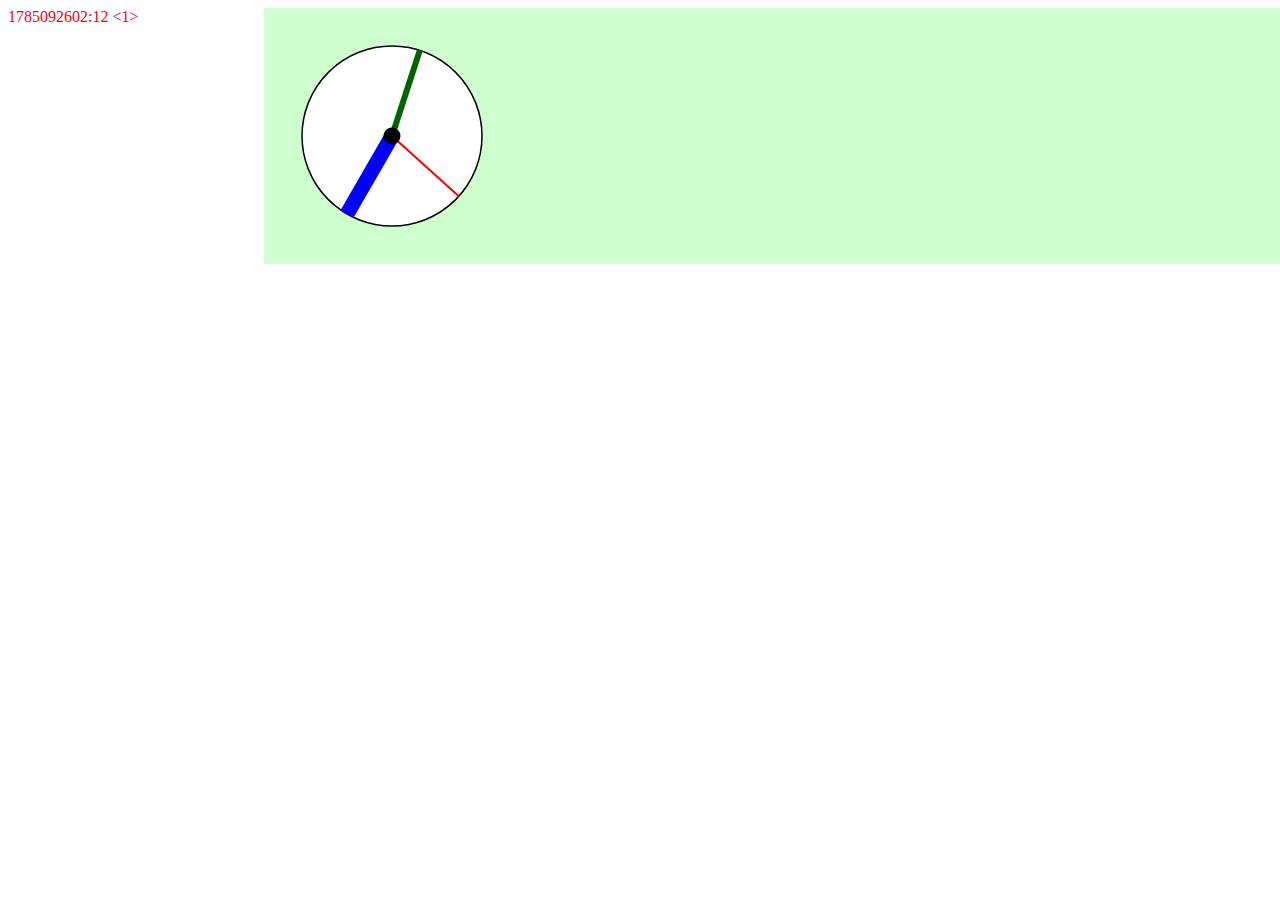
==== WholeHeavenlyChapters/index.html @ b1de06b2 "Import from replit" ====
<!DOCTYPE html>
<html>

<head>
  <meta charset="utf-8">
  <meta name="viewport" content="width=device-width; initial-scale=1">
  <title>replit</title>
  <link href="style.css" rel="stylesheet" type="text/css" />
</head>

<body>
  <div style="background-color: #00ff0030" id="outputDiv"></div>
  <script src="script.js"></script>

 <!--
  This script places a badge on your repl's full-browser view back to your repl's cover
  page. Try various colors for the theme: dark, light, red, orange, yellow, lime, green,
  teal, blue, blurple, magenta, pink!
  -->
  <script src="https://replit.com/public/js/replit-badge.js" theme="blue" defer></script> 
</body>

</html>
---- WholeHeavenlyChapters/style.css ----
html, body {
  height: 100%;
  width: 100%;
}

#outputDiv {
    display: flex;
}

#outputDiv > div {
    width: 256px;
    height: 256px;
}

.textClock {
    color: red;
    background-color: white;
}

.canvasClock > canvas {
    width: 100%;
    height: 100%;
}
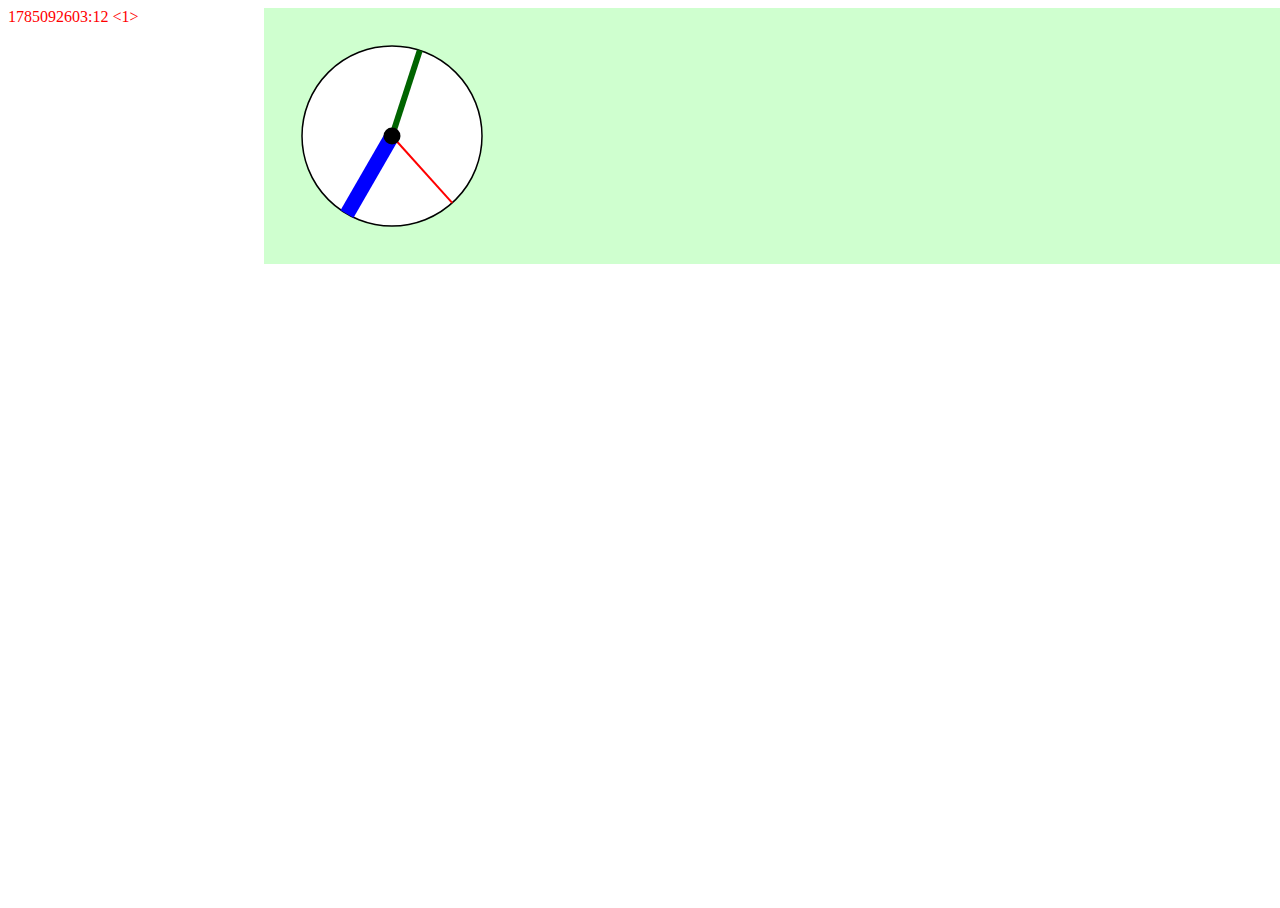
==== commit 9367f0ed: "Remove replit badge as this version isn't hosted there" ====
--- a/WholeHeavenlyChapters/index.html
+++ b/WholeHeavenlyChapters/index.html
@@ -11,13 +11,6 @@
 <body>
   <div style="background-color: #00ff0030" id="outputDiv"></div>
   <script src="script.js"></script>
-
- <!--
-  This script places a badge on your repl's full-browser view back to your repl's cover
-  page. Try various colors for the theme: dark, light, red, orange, yellow, lime, green,
-  teal, blue, blurple, magenta, pink!
-  -->
-  <script src="https://replit.com/public/js/replit-badge.js" theme="blue" defer></script> 
 </body>
 
 </html>
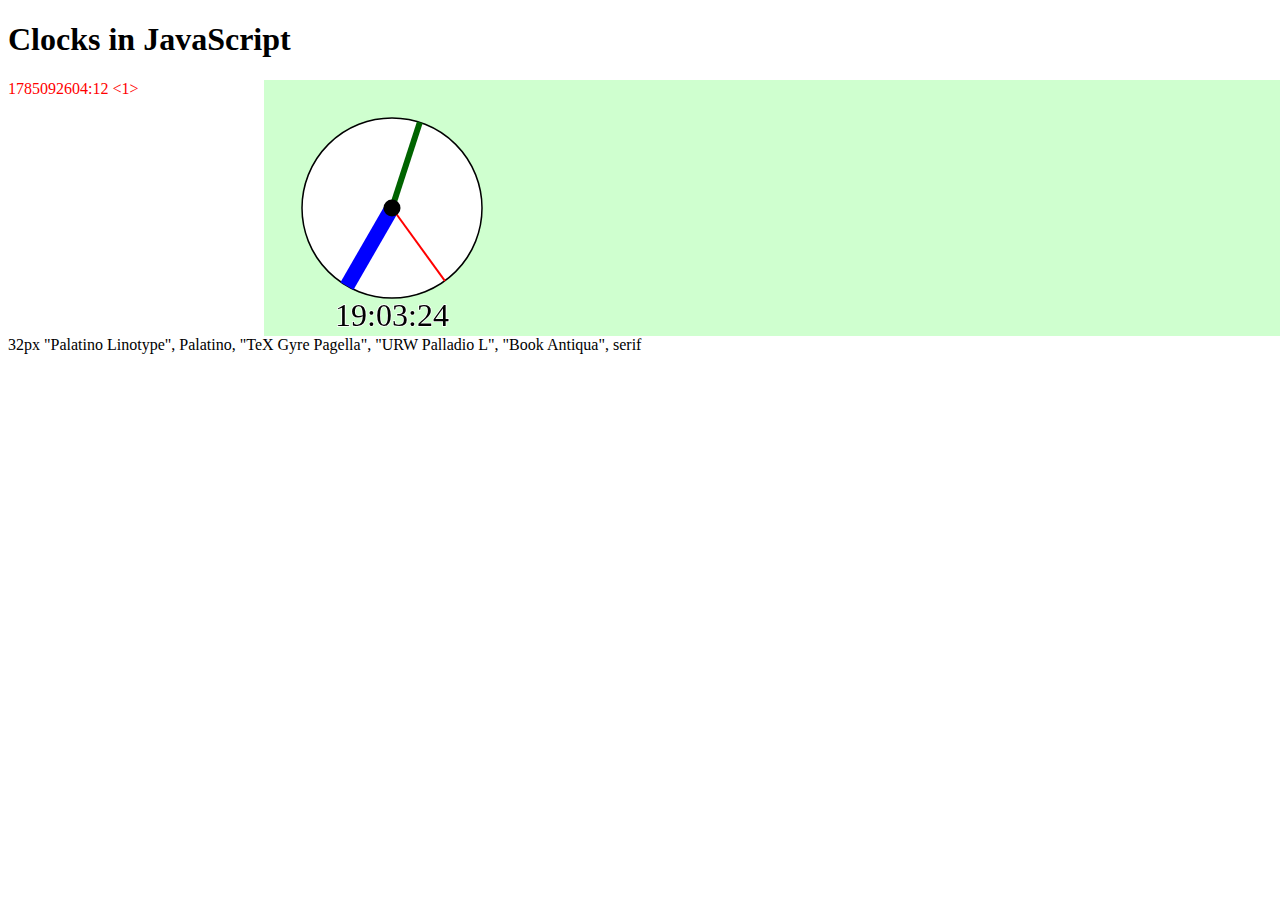
==== commit 521b6b4d: "Fancify the canvas clock with some text." ====
--- a/WholeHeavenlyChapters/index.html
+++ b/WholeHeavenlyChapters/index.html
@@ -3,14 +3,22 @@
 
 <head>
   <meta charset="utf-8">
-  <meta name="viewport" content="width=device-width; initial-scale=1">
-  <title>replit</title>
+  <meta name="viewport" content="width=device-width, initial-scale=1">
+  <title>Clocks in Javascript</title>
   <link href="style.css" rel="stylesheet" type="text/css" />
+  <script src="script.js" defer></script>
 </head>
 
 <body>
-  <div style="background-color: #00ff0030" id="outputDiv"></div>
-  <script src="script.js"></script>
+
+  <header>
+    <h1 class="title">Clocks in JavaScript</h1>
+  </header>
+
+  <main>
+    <div style="background-color: #00ff0030" id="outputDiv"></div>
+  </main>
+
 </body>
 
 </html>
--- a/WholeHeavenlyChapters/style.css
+++ b/WholeHeavenlyChapters/style.css
@@ -1,6 +1,10 @@
 html, body {
   height: 100%;
   width: 100%;
+}
+
+body {
+	font-family: 'Palatino Linotype', Palatino, 'TeX Gyre Pagella', 'URW Palladio L', 'Book Antiqua', serif;
 }
 
 #outputDiv {
@@ -20,4 +24,5 @@
 .canvasClock > canvas {
     width: 100%;
     height: 100%;
-}+    font-size: 2rem;
+}
